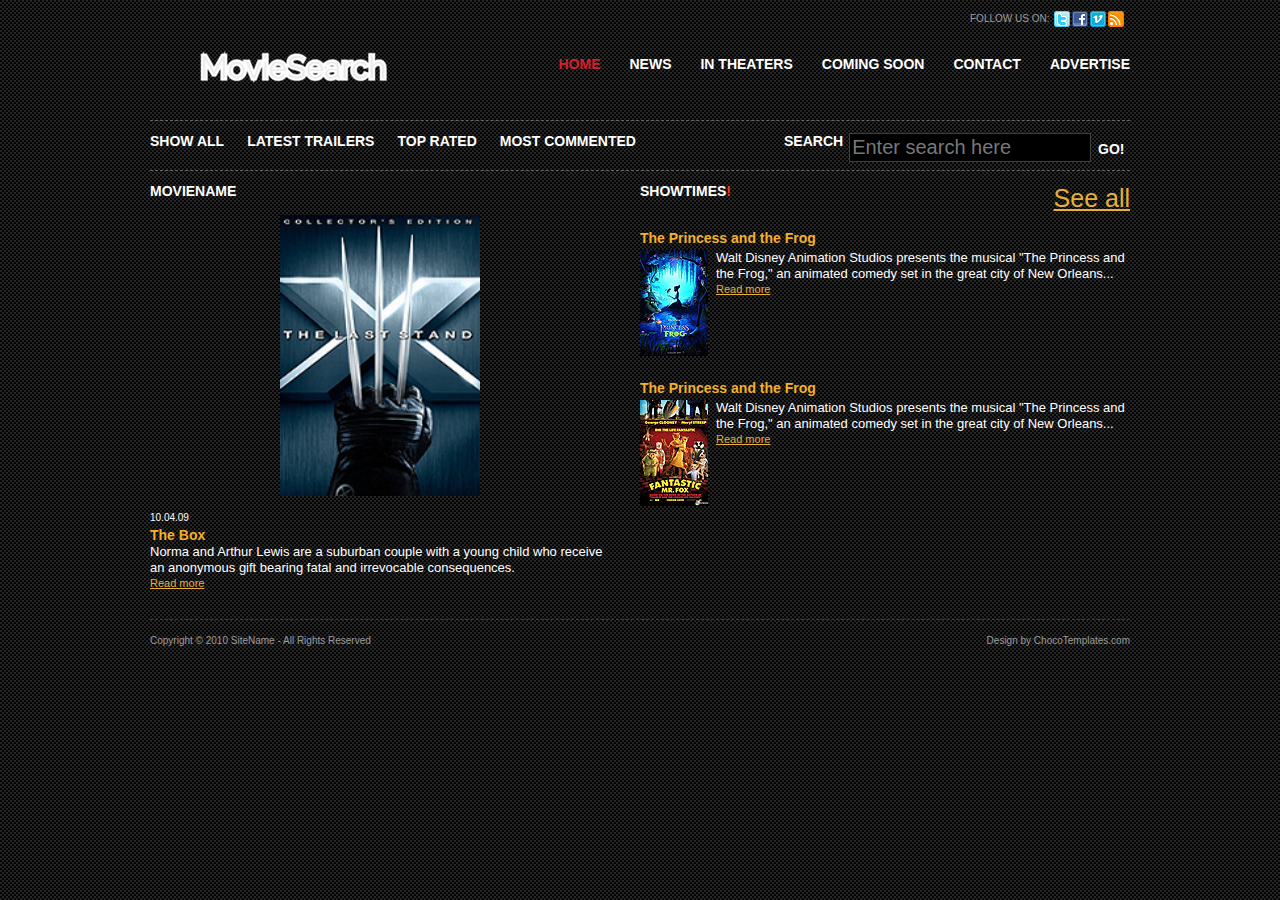
==== Movie/info.html @ 9856ca56 "update" ====
<!DOCTYPE html PUBLIC "-//W3C//DTD XHTML 1.0 Transitional//EN" "http://www.w3.org/TR/xhtml1/DTD/xhtml1-transitional.dtd">
<html xmlns="http://www.w3.org/1999/xhtml">
<head>
<title>MovieHunter</title>
<meta http-equiv="Content-Type" content="text/html; charset=utf-8" />
<link rel="stylesheet" href="css/style.css" type="text/css" media="all" />
<script type="text/javascript" src="js/jquery-1.4.2.min.js"></script>
<script type="text/javascript" src="js/jquery-func.js"></script>
<!--[if IE 6]><link rel="stylesheet" href="css/ie6.css" type="text/css" media="all" /><![endif]-->
</head>
<body>
<!-- START PAGE SOURCE -->
<div id="shell">
  <div id="header">
    <h1 id="logo"><a href="#">MovieHunter</a></h1>
    <div class="social"> <span>FOLLOW US ON:</span>
      <ul>
        <li><a class="twitter" href="#">twitter</a></li>
        <li><a class="facebook" href="#">facebook</a></li>
        <li><a class="vimeo" href="#">vimeo</a></li>
        <li><a class="rss" href="#">rss</a></li>
      </ul>
    </div>
    <div id="navigation">
      <ul>
        <li><a class="active" href="#">HOME</a></li>
        <li><a href="#">NEWS</a></li>
        <li><a href="#">IN THEATERS</a></li>
        <li><a href="#">COMING SOON</a></li>
        <li><a href="#">CONTACT</a></li>
        <li><a href="#">ADVERTISE</a></li>
      </ul>
    </div>
    <div id="sub-navigation">
      <ul>
        <li><a href="#">SHOW ALL</a></li>
        <li><a href="#">LATEST TRAILERS</a></li>
        <li><a href="#">TOP RATED</a></li>
        <li><a href="#">MOST COMMENTED</a></li>
      </ul>
      <div id="search">
        <form action="#" method="get" accept-charset="utf-8">
          <label for="search-field">SEARCH</label>
          <input type="text" name="search field" value="Enter search here" id="search-field" class="blink search-field"  />
          <input type="submit" value="GO!" class="search-button" />
        </form>
      </div>
    </div>
  </div>
  <div id="main">
    <!-- <div class="box">
        <div class="head">
          <h2>LATEST TRAILERS</h2>
          <p class="text-right"><a href="#">See all</a></p>
        </div>
        <div class="movie">
          <div class="rating">
            <p>RATING</p>
            <div class="stars">
              <div class="stars-in"> </div>
            </div>
            <span class="comments">12</span> </div>
        </div>
        <div class="cl">&nbsp;</div>
      </div> -->
    <div id="news">
      <div class="head">
        <h3>MOVIENAME</h3>
      </br>
        <center>
          <img width=200em height=100% src="css/images/movie1.jpg" alt="" />
        </center>
      </div>
      <div class="content">
        <p class="date">10.04.09</p>
        <h4>The Box</h4>
        <p>Norma and Arthur Lewis are a suburban couple with a young child who receive an anonymous gift bearing fatal and irrevocable consequences.</p>
        <a href="#">Read more</a> </div>
    </div>

    <div id="coming">
      <div class="head">
        <h3>SHOWTIMES<strong>!</strong></h3>
        <p class="text-right"><a href="#">See all</a></p>
      </div>
      <div class="content">
        <h4>The Princess and the Frog </h4>
        <a href="#"><img src="css/images/coming-soon1.jpg" alt="" /></a>
        <p>Walt Disney Animation Studios presents the musical &quot;The Princess and the Frog,&quot; an animated comedy set in the great city of New Orleans...</p>
        <a href="#">Read more</a> </div>
      <div class="cl">&nbsp;</div>
      <div class="content">
        <h4>The Princess and the Frog </h4>
        <a href="#"><img src="css/images/coming-soon2.jpg" alt="" /></a>
        <p>Walt Disney Animation Studios presents the musical &quot;The Princess and the Frog,&quot; an animated comedy set in the great city of New Orleans...</p>
        <a href="#">Read more</a> </div>
    </div>

    <div class="cl">&nbsp;</div>
  </div>
  <div id="footer">
    <p class="lf">Copyright &copy; 2010 <a href="#">SiteName</a> - All Rights Reserved</p>
    <p class="rf">Design by <a href="http://chocotemplates.com/">ChocoTemplates.com</a></p>
    <div style="clear:both;"></div>
  </div>
</div>
<!-- END PAGE SOURCE -->
</body>
</html>
---- Movie/css/style.css ----
* {
	margin:0;
	padding:0;
	outline:0;
}
body {
	font-size:25px;
	line-height:1.3;
	font-family:Arial, Helvetica, Sans-Serif;
	color:#ccc;
	background:url('images/body-bg.gif');
}
a {
	color:#e7b038;
	text-decoration:underline;
	cursor:pointer;
}
a:hover {
	text-decoration:none;
}
a img {
	border:0;
}
input, textarea, select {
	font-size:20px;
	font-family:Arial, Helvetica, sans-serif;
}
input:focus{
  outline: none;
  border: 4px solid #d91d2a;
}
textarea {
	overflow:auto;
}
.cl {
	display:block;
	height:0;
	font-size:0;
	line-height:0;
	text-indent:-4000px;
	clear:both;
}
.notext {
	font-size:0;
	line-height:0;
	text-indent:-4000px;
}
.left, .alignleft {
	float:left;
	display:inline;
}
.right, .alignright {
	float:right;
	display:inline;
}
.text-right {
	text-align:right;
}
h2 {
	font-size:10px;
	color:#f2a223;
	font-weight:bold;
}
h3 {
	font-size:14px;
	color:#fff;
	font-weight:bold;
}
h4 {
	font-size:14px;
	color:#f3b12b;
	font-weight:bold;
}
#shell {
	width:980px;
	margin:0 auto;
}
#header {
	position:relative;
}
h1#logo {
	position:absolute;
	top:37px;
	left:0;
}
h1#logo a {
	float:left;
	width:239px;
	height:49px;
	background:url('images/LogoMakr_9R8cl5.png') no-repeat 0 0;
	font-size:0;
	line-height:0;
	text-indent:-4000px;
}
.social {
	float:right;
	width:160px;
	padding-top:11px;
}
.social span {
	float:left;
	display:inline;
	font-size:10px;
	color:#9f9f9f;
	line-height:16px;
	padding-right:5px;
}
.social ul {
	list-style:none;
}
.social ul li {
	float:left;
	display:inline;
	width:16px;
	padding-right:2px;
}
.social ul li a {
	float:left;
	display:inline;
	width:16px;
	height:16px;
	background:url('images/social.gif') no-repeat 0 0;
	font-size:0;
	line-height:0;
	text-indent:-4000px;
}
.social ul li a.facebook {
	background-position:-18px 0;
}
.social ul li a.vimeo {
	background-position:-36px 0;
}
.social ul li a.rss {
	background-position:-54px 0;
}
#navigation {
	float:right;
	clear:right;
	padding-top:28px;
	padding-bottom:47px;
}
#navigation ul {
	list-style:none;
}
#navigation ul li {
	float:left;
	display:inline;
	padding-left:29px;
}
#navigation ul li a {
	font-size:14px;
	font-weight:bold;
	color:#fff;
	text-decoration:none;
}
#navigation ul li a.active, #navigation ul li a:hover {
	color:#d91d2a;
}
#sub-navigation {
	display:block;
	clear:right;
	border-top:1px dashed #666;
	border-bottom:1px dashed #666;
	padding:8px 0;
}
#sub-navigation ul {
	list-style:none;
}
#sub-navigation ul li {
	float:left;
	display:inline;
	padding-right:23px;
}
#sub-navigation ul li a {
	font-size:14px;
	font-weight:bold;
	color:#fff;
	line-height:24px;
	text-decoration:none;
}
#sub-navigation ul li a:hover {
	text-decoration:underline;
}
#search {
	width:346px;
	margin:0 0 0 auto;
}
#search label {
	float:left;
	display:inline;
	font-size:14px;
	font-weight:bold;
	color:#fff;
	line-height:24px;
	padding-right:6px;
}
#search .search-field {
	width:238px;
	border:1px solid #413e3e;
	background:#000;
	color:#787878;
	padding:2px 0 2px 2px;
}
#search .search-button {
	font-size:14px;
	font-weight:bold;
	border:0;
	background:none;
	color:#fff;
	cursor:pointer;
}
#main {
	border-bottom:1px dashed #413e3e;
}
#content {
}
.box {
	width:980px;
	border-bottom:1px dashed #413e3e;
	padding-bottom:21px;
}
.box .head {
	width:980px;
	padding-top:14px;
	padding-bottom:11px;
}
.box .head h2 {
	float:left;
	display:inline;
}
.box .movie {
	width:152px;
	float:left;
	padding-right:12px;
}
.movie-image {
	float:left;
	width:152px;
	height:214px;
	position:relative;
}
.movie-image img {
	width:152px;
	height:214px;
}
.movie-image a {
	opacity: 1;
	float:left;
	display:inline;
	width:152px;
	height:214px;
	position:relative;
	z-index:2;
}
.movie-image:hover {
opacity: .65;
}
.play {
	position:absolute;
	top:0;
	left:0;
	width:152px;
	height:214px;
	/* background:url('images/image-hover.png'); */
	display:block;
	z-index:5;
	cursor:pointer;
	display:none;
}
.movie span.name {
	font-weight:bold;
	color:#fff;
	font-size:14px;
	text-align:center;
	padding-top:160px;
	display:block;
}
.box .last {
	padding:0;
}
.rating {
	float:left;
	width:152px;
	padding-top:8px;
}
.rating p {
	float:left;
	font-size:10px;
	color:#fff;
	font-weight:bold;
}
.rating .stars {
	float:left;
	width:60px;
	height:11px;
	background:url('images/stars.gif') no-repeat 0 0;
	margin-left:2px;
}
.rating .stars-in {
	width:48px;
	display:inline;
	background:url('images/stars.gif') no-repeat 0 bottom;
	position:absolute;
	height:11px;
	font-size:0;
	line-height:0;
	text-indent:-4000px;
}
.comments {
	background:url('images/comments.gif') no-repeat 0 center;
	padding-left:12px;
	float:right;
}
#news {
	width:460px;
	float:left;
}
#news .head {
	width:460px;
	padding-top:11px;
	padding-bottom:14px;
}
#news h3, #coming h3 {
	float:left;
}
#coming {
	width:490px;
	float:left;
	padding-left:30px;
}
#coming .head {
	width:490px;
	padding-top:11px;
	padding-bottom:14px;
}
#coming .head strong {
	color:#ff361a;
}
#coming .content {
	min-height:130px;
	height:auto !important;
	height:130px;
	padding-bottom:20px;
}
#coming .content h4 {
	padding-bottom:3px;
}
.content {
	padding-bottom:28px;
}
.content .date {
	font-size:10px;
	color:#fff;
}
.content img {
	float:left;
	width:68px;
	padding-right:8px;
}
.content p {
	font-size:13px;
	color:#fff;
	line-height:16px;
}
.content a {
	font-size:11px;
}
#footer {
	padding:15px 0 0 0;
	font-size:10px;
}
#footer, #footer a {
	color:#9c9c9c;
	text-decoration:none;
}
#footer a:hover {
	text-decoration:none;
}
#footer p {
	margin:0;
	padding:0 0 11px 0;
	line-height:normal;
	white-space:nowrap;
}
#footer .lf {
	float:left;
}
#footer .rf {
	float:right;
}
---- Movie/css/ie6.css ----
.play {
	background-image:none;
 	filter:progid:DXImageTransform.Microsoft.AlphaImageLoader(src='css/images/image-hover.png', sizingMethod='image');
}
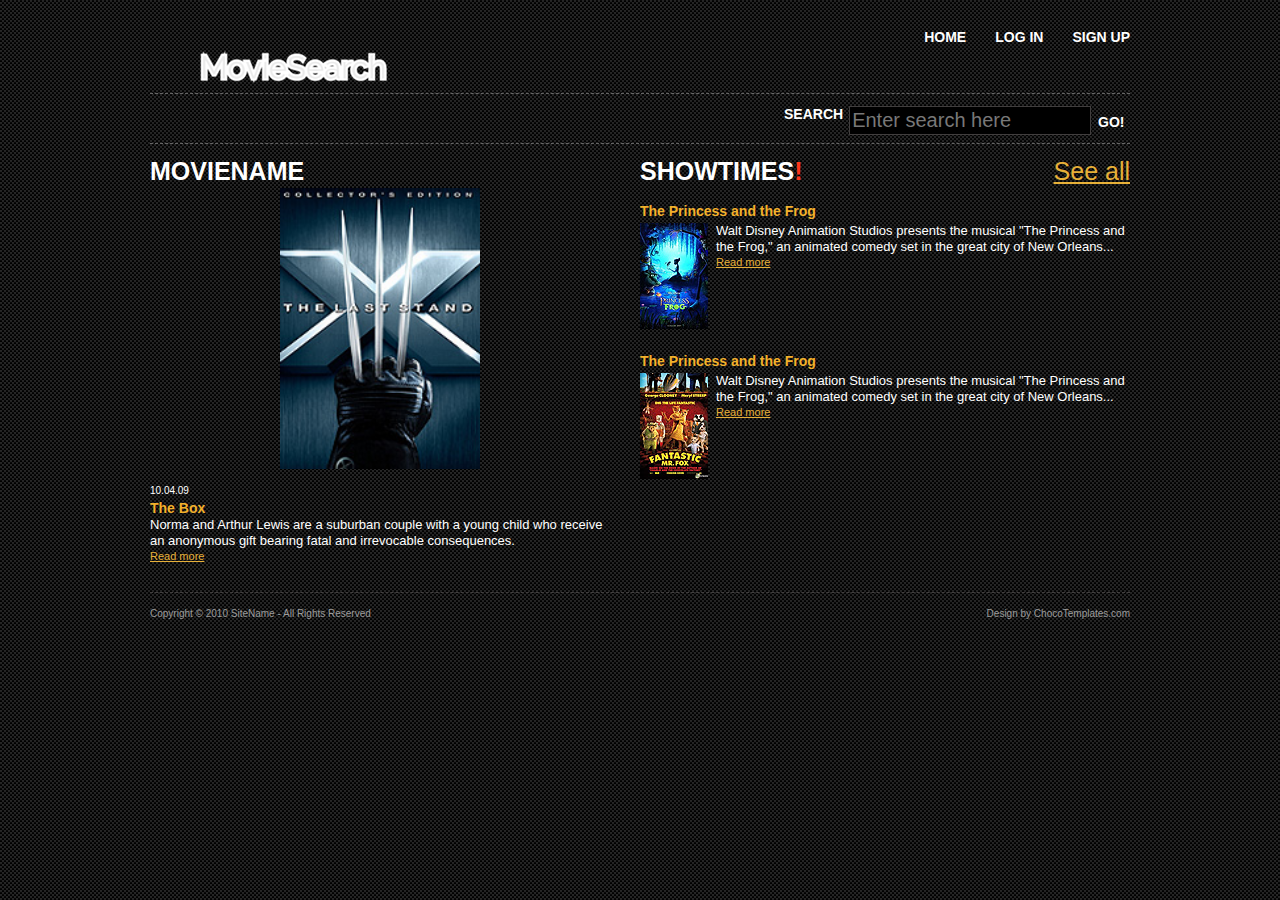
==== commit 9bdbfd30: "updated version" ====
--- a/Movie/info.html
+++ b/Movie/info.html
@@ -10,34 +10,21 @@
 </head>
 <body>
 <!-- START PAGE SOURCE -->
+
 <div id="shell">
   <div id="header">
-    <h1 id="logo"><a href="#">MovieHunter</a></h1>
-    <div class="social"> <span>FOLLOW US ON:</span>
+    <h1 id="logo"><a href="index.php">MovieSearch</a></h1>
+
+    <div id="navigation">
       <ul>
-        <li><a class="twitter" href="#">twitter</a></li>
-        <li><a class="facebook" href="#">facebook</a></li>
-        <li><a class="vimeo" href="#">vimeo</a></li>
-        <li><a class="rss" href="#">rss</a></li>
+        <li><a href="index.php">HOME</a></li>
+        <li><a href="login.html">LOG IN</a></li>
+        <li><a href="signup.html">SIGN UP</a></li>
       </ul>
     </div>
-    <div id="navigation">
-      <ul>
-        <li><a class="active" href="#">HOME</a></li>
-        <li><a href="#">NEWS</a></li>
-        <li><a href="#">IN THEATERS</a></li>
-        <li><a href="#">COMING SOON</a></li>
-        <li><a href="#">CONTACT</a></li>
-        <li><a href="#">ADVERTISE</a></li>
-      </ul>
-    </div>
+
+
     <div id="sub-navigation">
-      <ul>
-        <li><a href="#">SHOW ALL</a></li>
-        <li><a href="#">LATEST TRAILERS</a></li>
-        <li><a href="#">TOP RATED</a></li>
-        <li><a href="#">MOST COMMENTED</a></li>
-      </ul>
       <div id="search">
         <form action="#" method="get" accept-charset="utf-8">
           <label for="search-field">SEARCH</label>
--- a/Movie/css/style.css
+++ b/Movie/css/style.css
@@ -62,7 +62,7 @@
 	font-weight:bold;
 }
 h3 {
-	font-size:14px;
+	font-size:25px;
 	color:#fff;
 	font-weight:bold;
 }
@@ -285,7 +285,7 @@
 }
 .rating p {
 	float:left;
-	font-size:10px;
+	font-size:12px;
 	color:#fff;
 	font-weight:bold;
 }
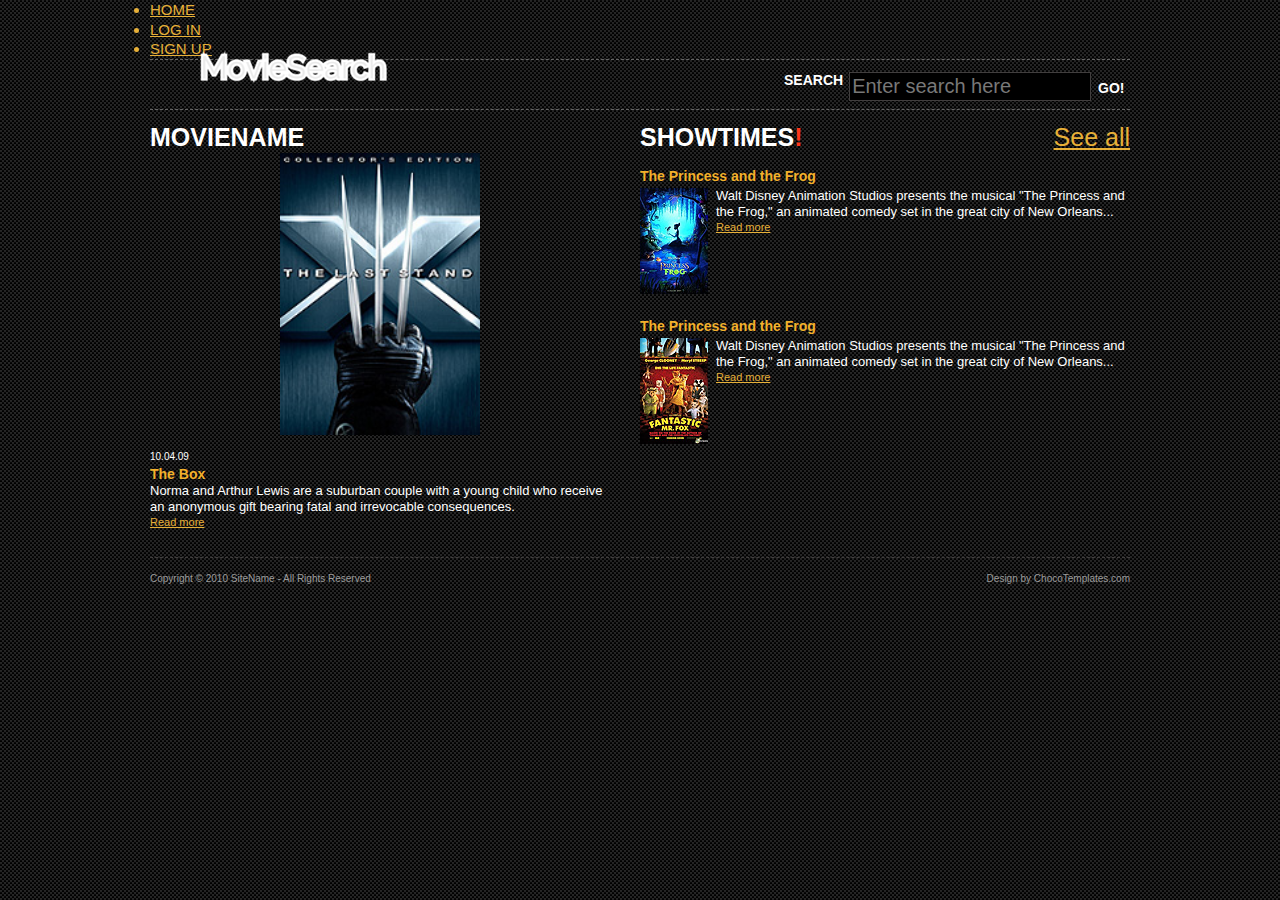
==== commit 5b26554b: "Final" ====
--- a/Movie/info.html
+++ b/Movie/info.html
@@ -15,7 +15,7 @@
   <div id="header">
     <h1 id="logo"><a href="index.php">MovieSearch</a></h1>
 
-    <div id="navigation">
+    <div id="a">
       <ul>
         <li><a href="index.php">HOME</a></li>
         <li><a href="login.html">LOG IN</a></li>
--- a/Movie/css/style.css
+++ b/Movie/css/style.css
@@ -20,6 +20,13 @@
 }
 a img {
 	border:0;
+}
+
+#a { 
+	font-size:15px;
+	color:#e7b038;
+	text-decoration:underline;
+	cursor:pointer;
 }
 input, textarea, select {
 	font-size:20px;
@@ -71,6 +78,14 @@
 	color:#f3b12b;
 	font-weight:bold;
 }
+h5 {
+	font-size: 10px;
+}
+h6 {
+	font-size: 25px;
+	color:#f3b12b;
+	font-weight:bold;
+}
 #shell {
 	width:980px;
 	margin:0 auto;
